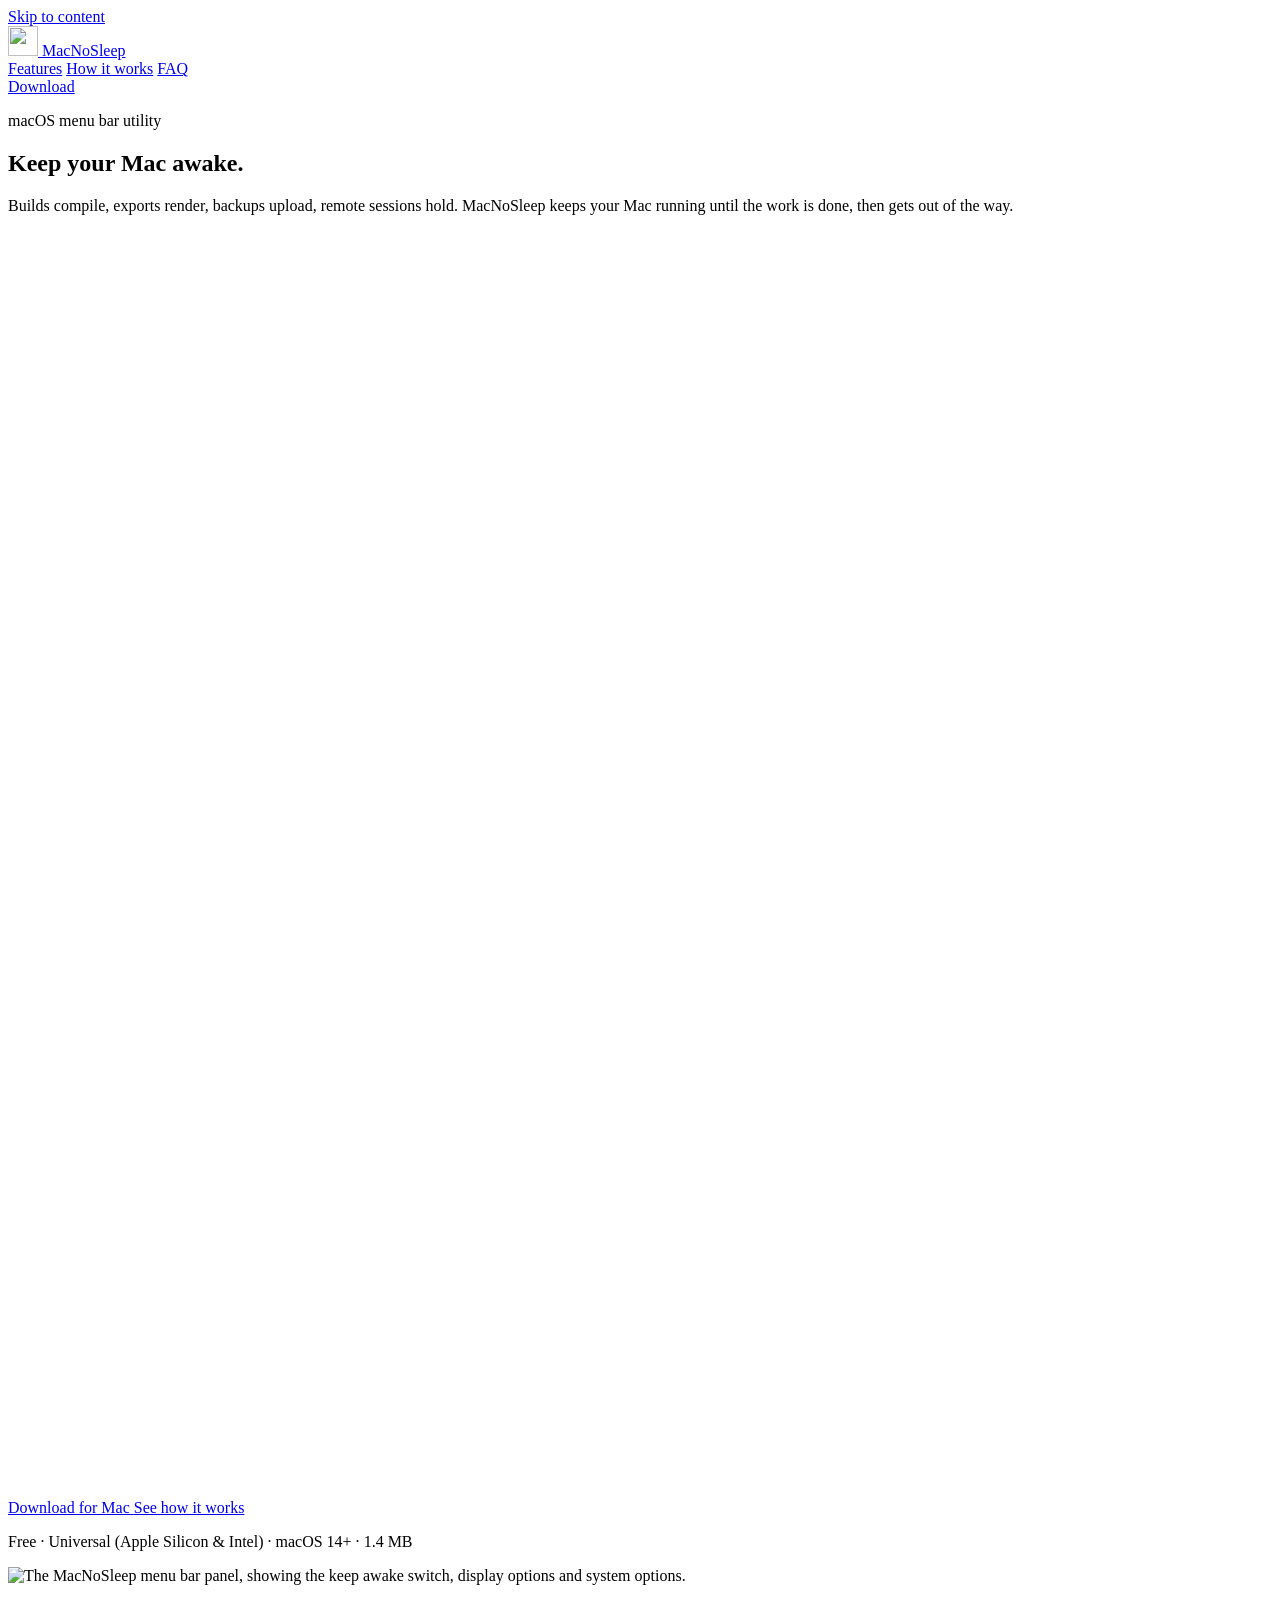
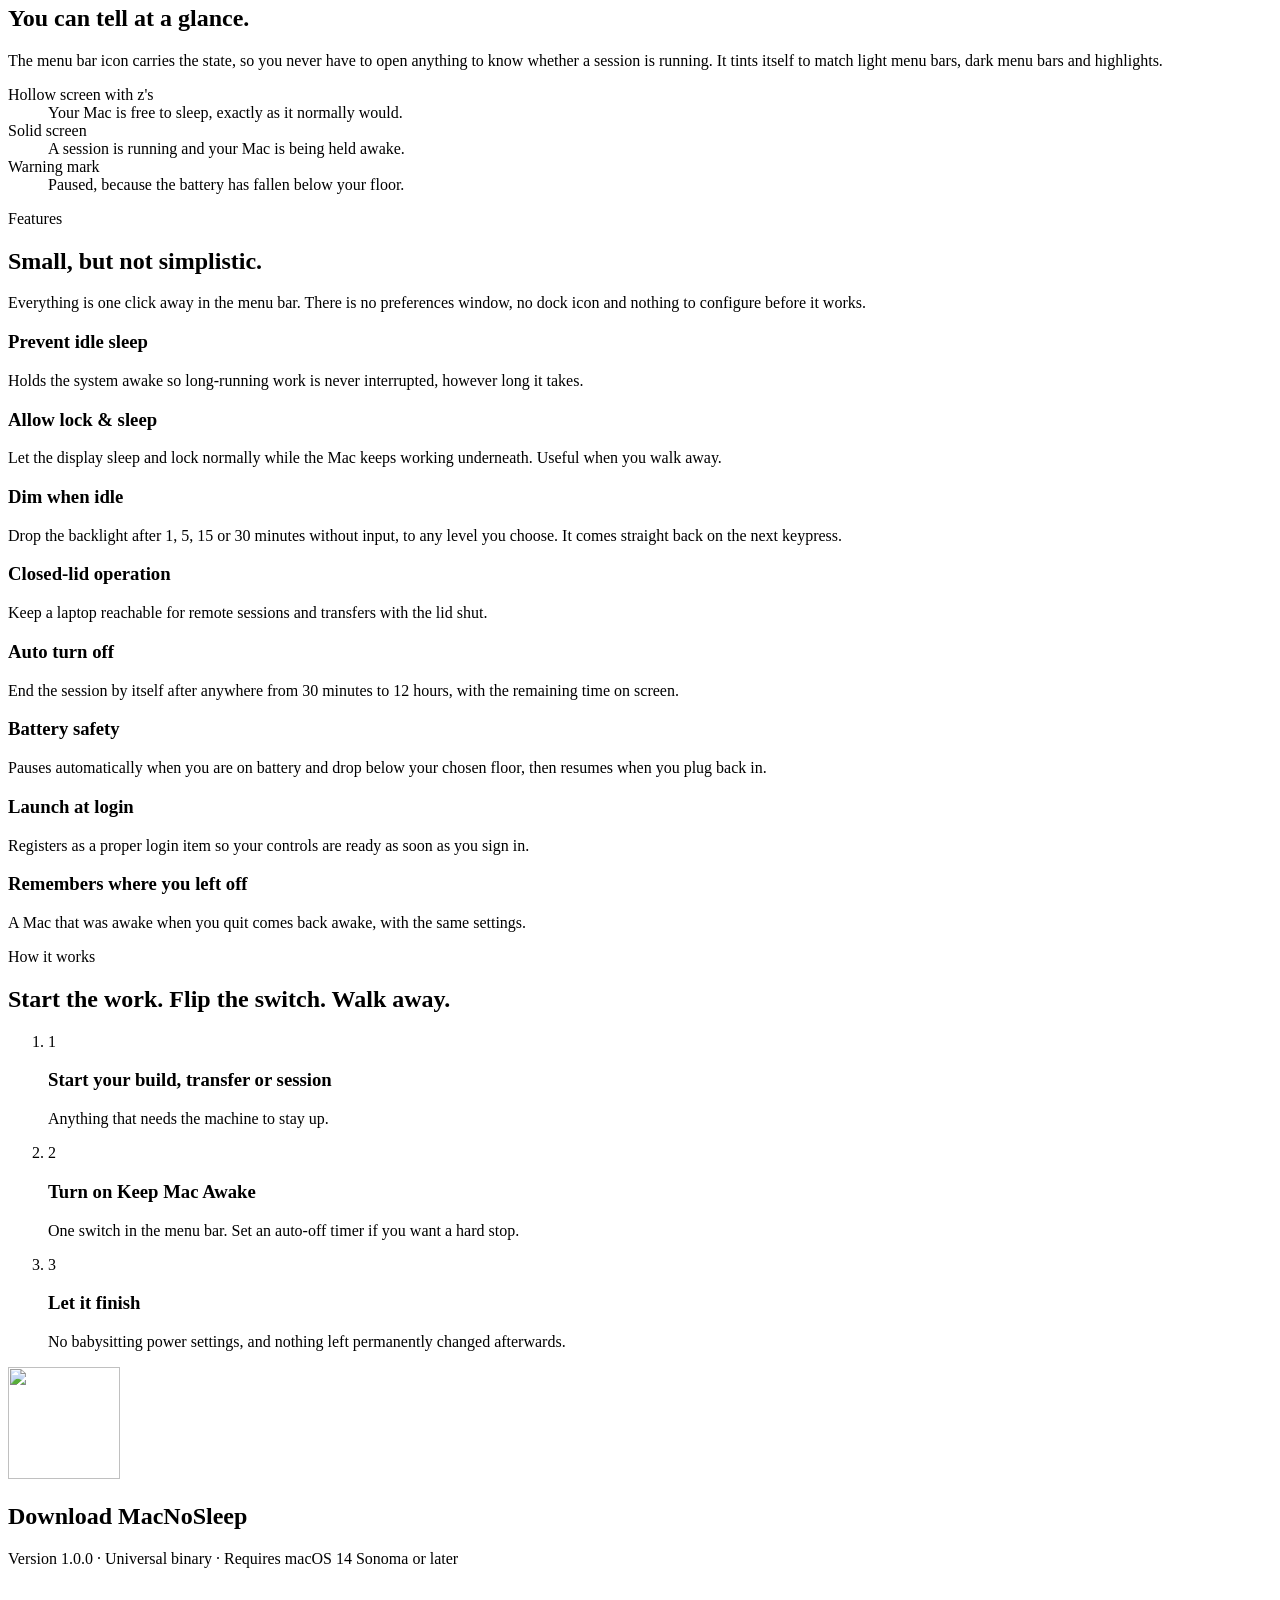
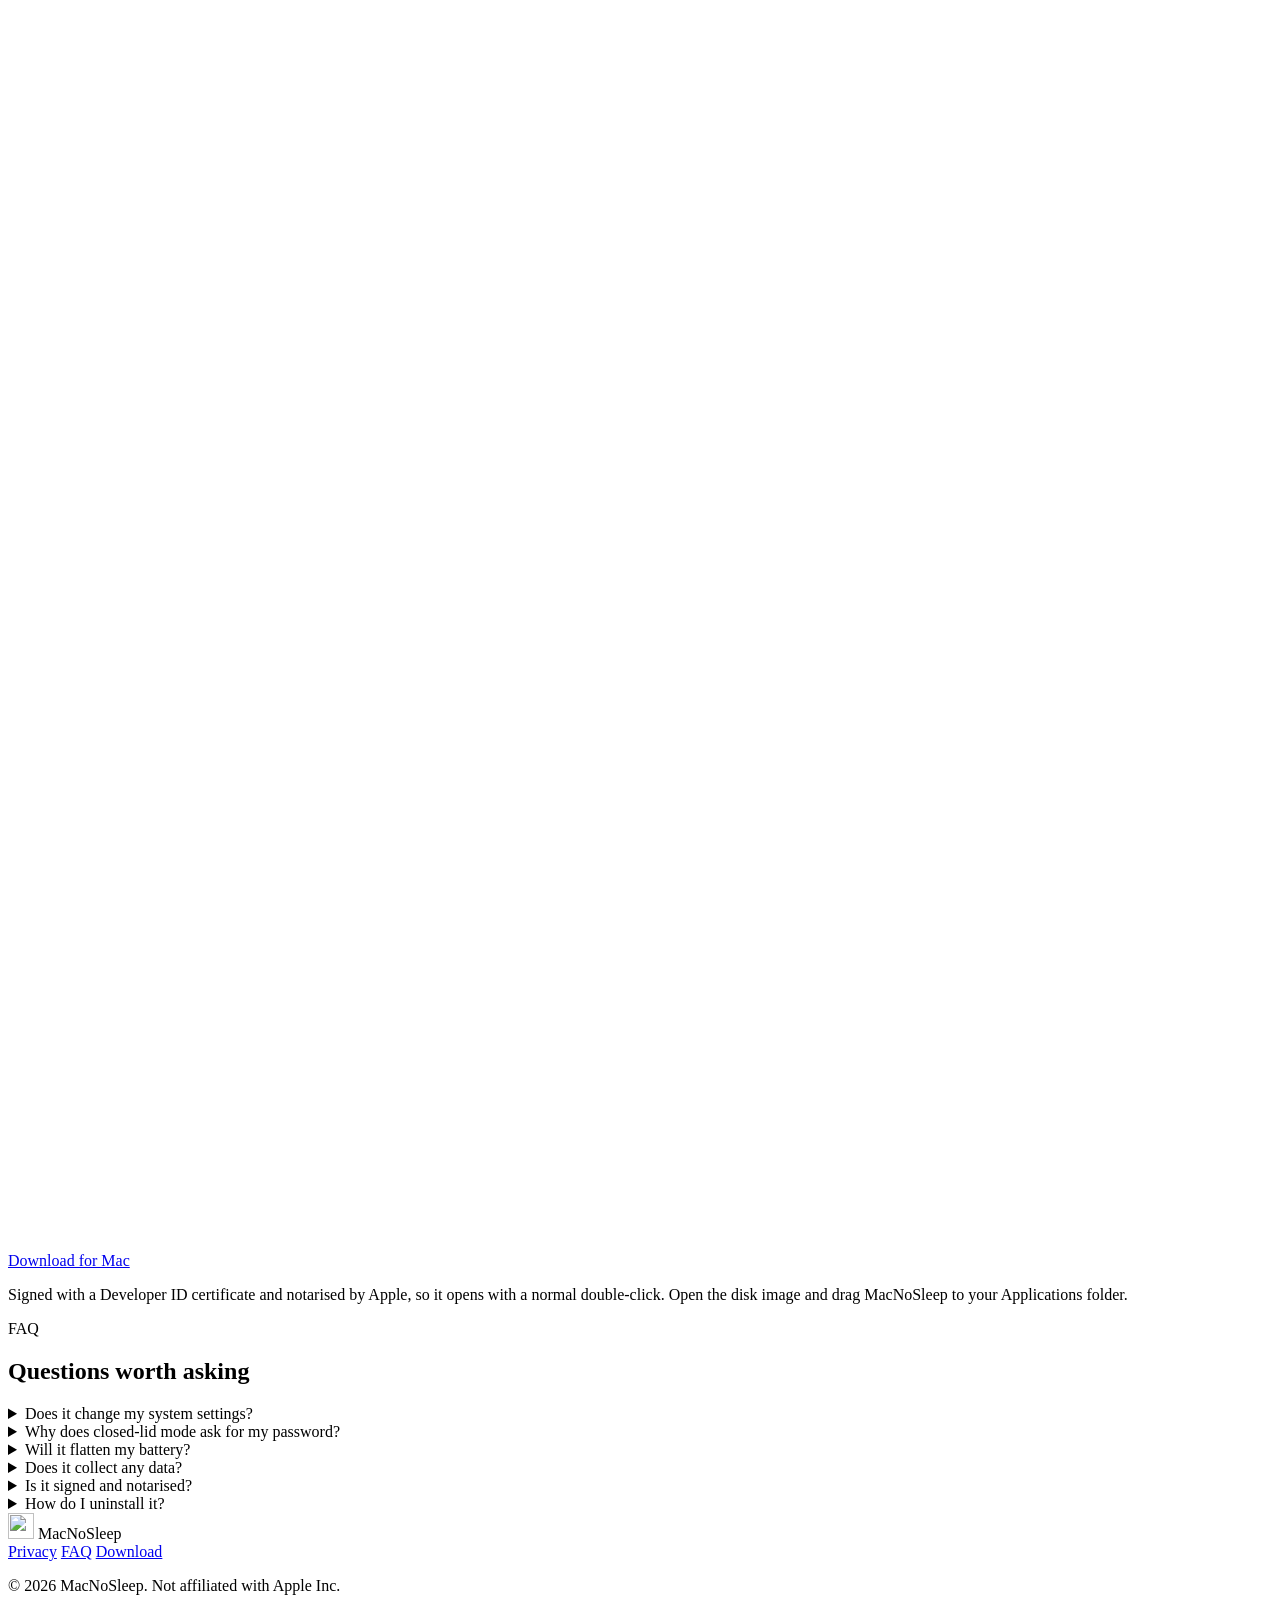
==== site/index.html @ 312b23cb "Initial commit: MacNoSleep menu bar app and landing page A macOS menu bar utility that holds IOKit p" ====
<!DOCTYPE html>
<html lang="en">
<head>
<meta charset="utf-8">
<meta name="viewport" content="width=device-width, initial-scale=1">
<title>MacNoSleep — Keep your Mac awake</title>
<meta name="description" content="A tiny macOS menu bar utility that stops your Mac sleeping while builds, exports, downloads and remote sessions finish. Free, universal, macOS 14+.">
<link rel="canonical" href="https://macnosleep.com/">

<meta property="og:type" content="website">
<meta property="og:url" content="https://macnosleep.com/">
<meta property="og:title" content="MacNoSleep — Keep your Mac awake">
<meta property="og:description" content="A tiny macOS menu bar utility that stops your Mac sleeping while long-running work finishes.">
<meta property="og:image" content="https://macnosleep.com/assets/og.png">
<meta property="og:image:width" content="1200">
<meta property="og:image:height" content="630">
<meta name="twitter:card" content="summary_large_image">

<link rel="icon" href="/assets/icon-64.png" sizes="64x64" type="image/png">
<link rel="icon" href="/assets/icon-32.png" sizes="32x32" type="image/png">
<link rel="apple-touch-icon" href="/assets/icon-180.png">
<meta name="theme-color" content="#ffffff">

<link rel="stylesheet" href="/styles.css">
</head>
<body>

<a class="skip" href="#main">Skip to content</a>

<header class="nav">
  <div class="wrap nav-inner">
    <a class="brand" href="/">
      <img src="/assets/icon-64.png" alt="" width="30" height="30">
      <span>MacNoSleep</span>
    </a>
    <nav class="nav-links">
      <a href="#features">Features</a>
      <a href="#how">How it works</a>
      <a href="#faq">FAQ</a>
    </nav>
    <a class="btn btn-small" href="#download">Download</a>
  </div>
</header>

<main id="main">

  <section class="hero">
    <div class="wrap hero-inner">
      <div class="hero-copy">
        <p class="eyebrow">macOS menu bar utility</p>
        <h1>Keep your Mac awake.</h1>
        <p class="lead">
          Builds compile, exports render, backups upload, remote sessions hold. MacNoSleep keeps
          your Mac running until the work is done, then gets out of the way.
        </p>
        <div class="cta">
          <a class="btn btn-primary" href="#download">
            <svg viewBox="0 0 16 16" aria-hidden="true"><path d="M8 1v9m0 0L4.5 6.5M8 10l3.5-3.5M2 13h12"/></svg>
            Download for Mac
          </a>
          <a class="btn btn-ghost" href="#how">See how it works</a>
        </div>
        <p class="meta">Free · Universal (Apple&nbsp;Silicon &amp; Intel) · macOS&nbsp;14+ · <span id="size">1.4&nbsp;MB</span></p>
      </div>

      <div class="hero-shot">
        <div class="shot-glow" aria-hidden="true"></div>
        <img src="/assets/panel.png" alt="The MacNoSleep menu bar panel, showing the keep awake switch, display options and system options." width="644" height="932" loading="eager">
      </div>
    </div>
  </section>

  <section class="strip">
    <div class="wrap">
      <h2 class="center">You can tell at a glance.</h2>
      <p class="section-lead center">
        The menu bar icon carries the state, so you never have to open anything to know whether a
        session is running. It tints itself to match light menu bars, dark menu bars and highlights.
      </p>

      <dl class="states">
        <div>
          <dt>Hollow screen with z's</dt>
          <dd>Your Mac is free to sleep, exactly as it normally would.</dd>
        </div>
        <div>
          <dt>Solid screen</dt>
          <dd>A session is running and your Mac is being held awake.</dd>
        </div>
        <div>
          <dt>Warning mark</dt>
          <dd>Paused, because the battery has fallen below your floor.</dd>
        </div>
      </dl>
    </div>
  </section>

  <section id="features" class="section">
    <div class="wrap">
      <p class="eyebrow center">Features</p>
      <h2 class="center">Small, but not simplistic.</h2>
      <p class="section-lead center">
        Everything is one click away in the menu bar. There is no preferences window, no dock icon
        and nothing to configure before it works.
      </p>

      <div class="grid">
        <article class="card">
          <h3>Prevent idle sleep</h3>
          <p>Holds the system awake so long-running work is never interrupted, however long it takes.</p>
        </article>
        <article class="card">
          <h3>Allow lock &amp; sleep</h3>
          <p>Let the display sleep and lock normally while the Mac keeps working underneath. Useful when you walk away.</p>
        </article>
        <article class="card">
          <h3>Dim when idle</h3>
          <p>Drop the backlight after 1, 5, 15 or 30 minutes without input, to any level you choose. It comes straight back on the next keypress.</p>
        </article>
        <article class="card">
          <h3>Closed-lid operation</h3>
          <p>Keep a laptop reachable for remote sessions and transfers with the lid shut.</p>
        </article>
        <article class="card">
          <h3>Auto turn off</h3>
          <p>End the session by itself after anywhere from 30 minutes to 12 hours, with the remaining time on screen.</p>
        </article>
        <article class="card">
          <h3>Battery safety</h3>
          <p>Pauses automatically when you are on battery and drop below your chosen floor, then resumes when you plug back in.</p>
        </article>
        <article class="card">
          <h3>Launch at login</h3>
          <p>Registers as a proper login item so your controls are ready as soon as you sign in.</p>
        </article>
        <article class="card">
          <h3>Remembers where you left off</h3>
          <p>A Mac that was awake when you quit comes back awake, with the same settings.</p>
        </article>
      </div>
    </div>
  </section>

  <section id="how" class="section section-alt">
    <div class="wrap">
      <p class="eyebrow center">How it works</p>
      <h2 class="center">Start the work. Flip the switch. Walk away.</h2>

      <ol class="steps">
        <li>
          <span class="step-num">1</span>
          <h3>Start your build, transfer or session</h3>
          <p>Anything that needs the machine to stay up.</p>
        </li>
        <li>
          <span class="step-num">2</span>
          <h3>Turn on Keep Mac Awake</h3>
          <p>One switch in the menu bar. Set an auto-off timer if you want a hard stop.</p>
        </li>
        <li>
          <span class="step-num">3</span>
          <h3>Let it finish</h3>
          <p>No babysitting power settings, and nothing left permanently changed afterwards.</p>
        </li>
      </ol>
    </div>
  </section>

  <section id="download" class="section">
    <div class="wrap download">
      <img src="/assets/icon-512.png" alt="" width="112" height="112">
      <h2>Download MacNoSleep</h2>
      <p class="section-lead">
        Version <span id="version">1.0.0</span> · Universal binary · Requires macOS 14 Sonoma or later
      </p>
      <a class="btn btn-primary btn-large" href="/download/MacNoSleep.dmg" download>
        <svg viewBox="0 0 16 16" aria-hidden="true"><path d="M8 1v9m0 0L4.5 6.5M8 10l3.5-3.5M2 13h12"/></svg>
        Download for Mac
      </a>
      <p class="note">
        Signed with a Developer&nbsp;ID certificate and notarised by Apple, so it opens with a
        normal double-click. Open the disk image and drag MacNoSleep to your Applications folder.
      </p>
    </div>
  </section>

  <section id="faq" class="section section-alt">
    <div class="wrap narrow">
      <p class="eyebrow center">FAQ</p>
      <h2 class="center">Questions worth asking</h2>

      <details>
        <summary>Does it change my system settings?</summary>
        <p>
          Almost nothing. Keeping the Mac awake uses the power assertions macOS provides for exactly
          this purpose, the same mechanism a video call or a long copy uses. They disappear the
          moment you turn the session off or quit the app. You can see them yourself by running
          <code>pmset -g assertions</code> in Terminal.
        </p>
        <p>
          Closed-lid operation is the one exception, and it is described below.
        </p>
      </details>

      <details>
        <summary>Why does closed-lid mode ask for my password?</summary>
        <p>
          Running with the lid shut is not something an ordinary app is allowed to do. It maps to a
          system-wide power setting, so MacNoSleep has to ask macOS for administrator approval to
          change it.
        </p>
        <p>
          Two things follow from that. The setting is global and survives quitting and rebooting;
          MacNoSleep turns it back off when you quit, but if the app is force-killed you can clear
          it yourself with <code>sudo pmset -a disablesleep 0</code>. And a closed laptop with no
          external display has nowhere to put its heat, so a stand or an external monitor is a good
          idea for long sessions.
        </p>
      </details>

      <details>
        <summary>Will it flatten my battery?</summary>
        <p>
          Not without warning. If you are on battery power and the charge falls to your chosen floor
          — 5, 10, 15 or 20 percent — the session pauses on its own and the menu bar icon changes to
          a warning. It picks back up when you plug in or charge above the threshold. You can also
          turn the safety net off entirely if you would rather decide for yourself.
        </p>
      </details>

      <details>
        <summary>Does it collect any data?</summary>
        <p>
          No. There is no analytics, no telemetry, no accounts and no network access of any kind.
          Your settings live in a preferences file on your own Mac. See the
          <a href="/privacy.html">privacy policy</a>, which is short.
        </p>
      </details>

      <details>
        <summary>Is it signed and notarised?</summary>
        <p>
          Yes. The app is signed with a Developer&nbsp;ID certificate, built with the hardened
          runtime, and the disk image has been notarised by Apple and stapled, so it opens with an
          ordinary double-click and keeps working offline. You can check for yourself with
          <code>spctl -a -vv /Applications/MacNoSleep.app</code>, which should report
          <code>source=Notarized Developer ID</code>.
        </p>
      </details>

      <details>
        <summary>How do I uninstall it?</summary>
        <p>
          Quit it from the menu bar and drag the app to the Trash. If you had turned on closed-lid
          mode, run <code>sudo pmset -a disablesleep 0</code> first so that setting goes back to
          normal.
        </p>
      </details>
    </div>
  </section>

</main>

<footer class="footer">
  <div class="wrap footer-inner">
    <div class="brand">
      <img src="/assets/icon-64.png" alt="" width="26" height="26">
      <span>MacNoSleep</span>
    </div>
    <nav class="footer-links">
      <a href="/privacy.html">Privacy</a>
      <a href="#faq">FAQ</a>
      <a href="#download">Download</a>
    </nav>
    <p class="copyright">© <span id="year">2026</span> MacNoSleep. Not affiliated with Apple Inc.</p>
  </div>
</footer>

<script src="/main.js" defer></script>
</body>
</html>
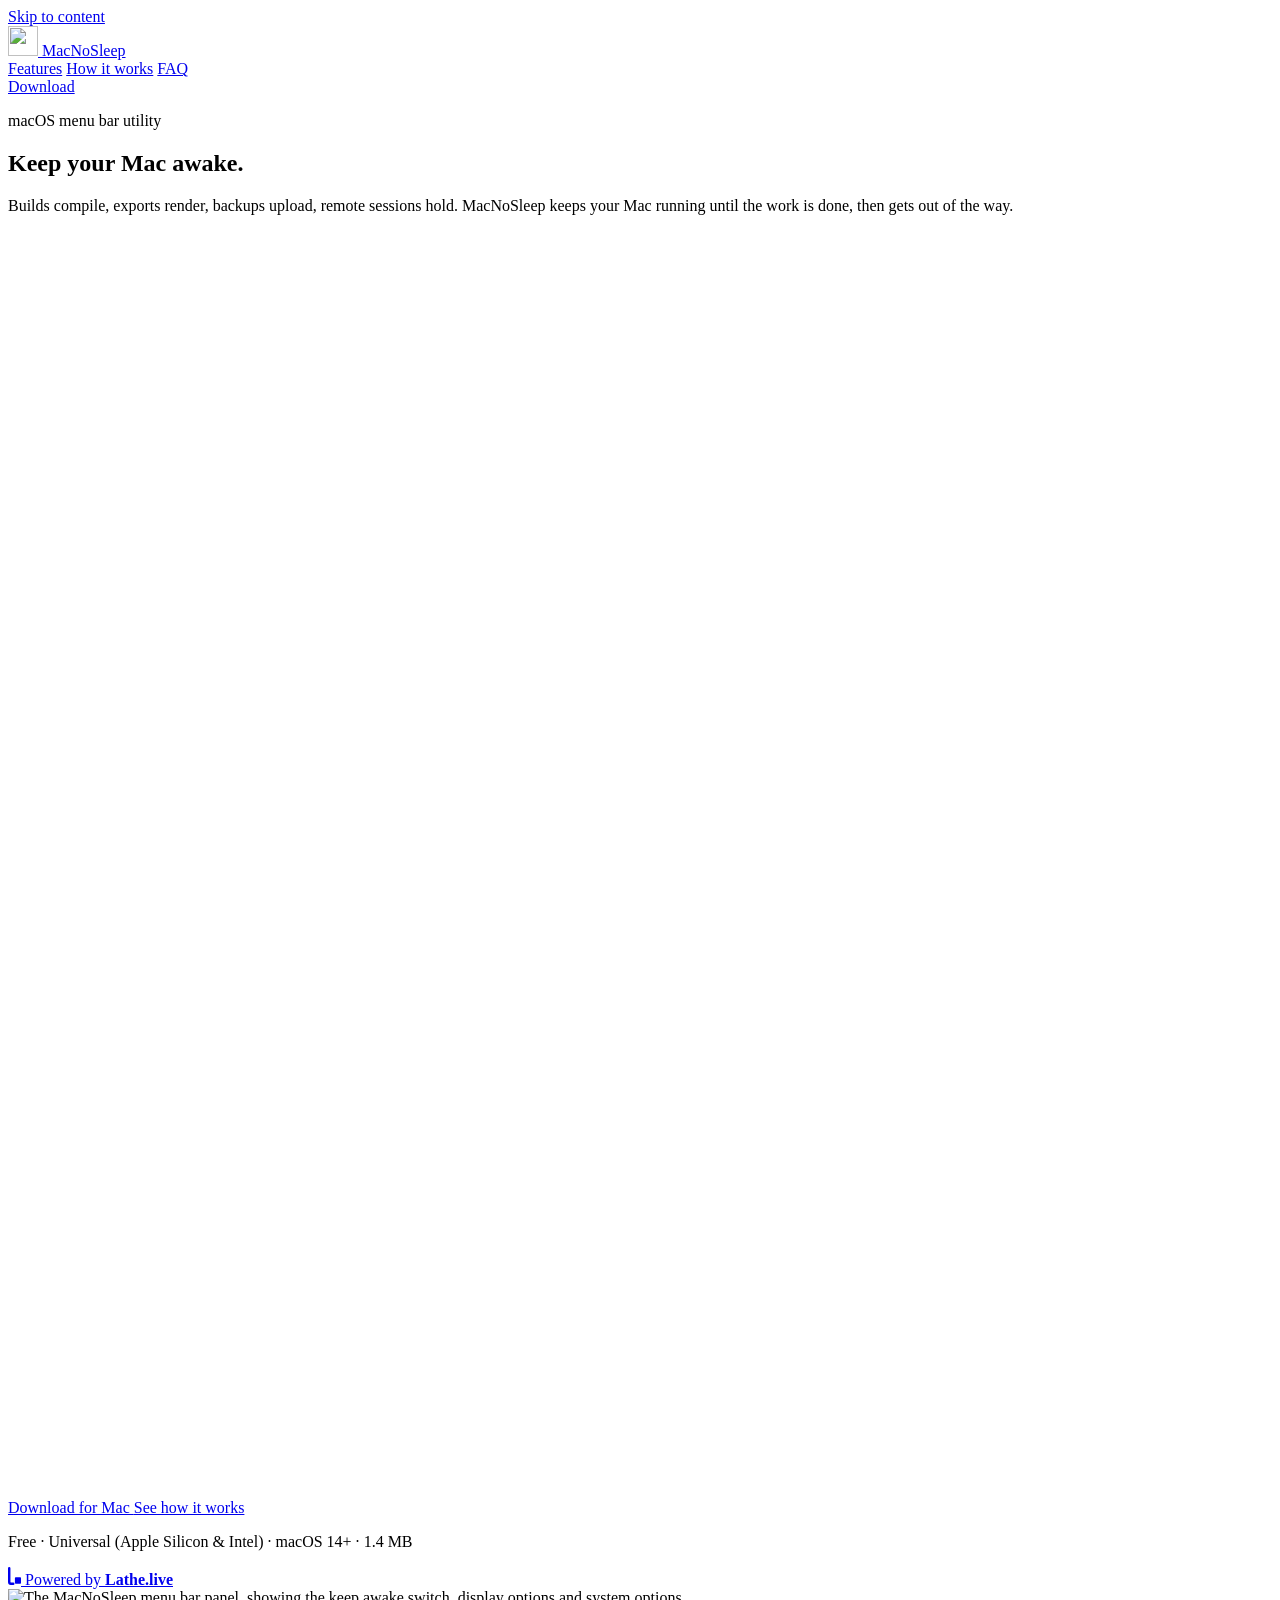
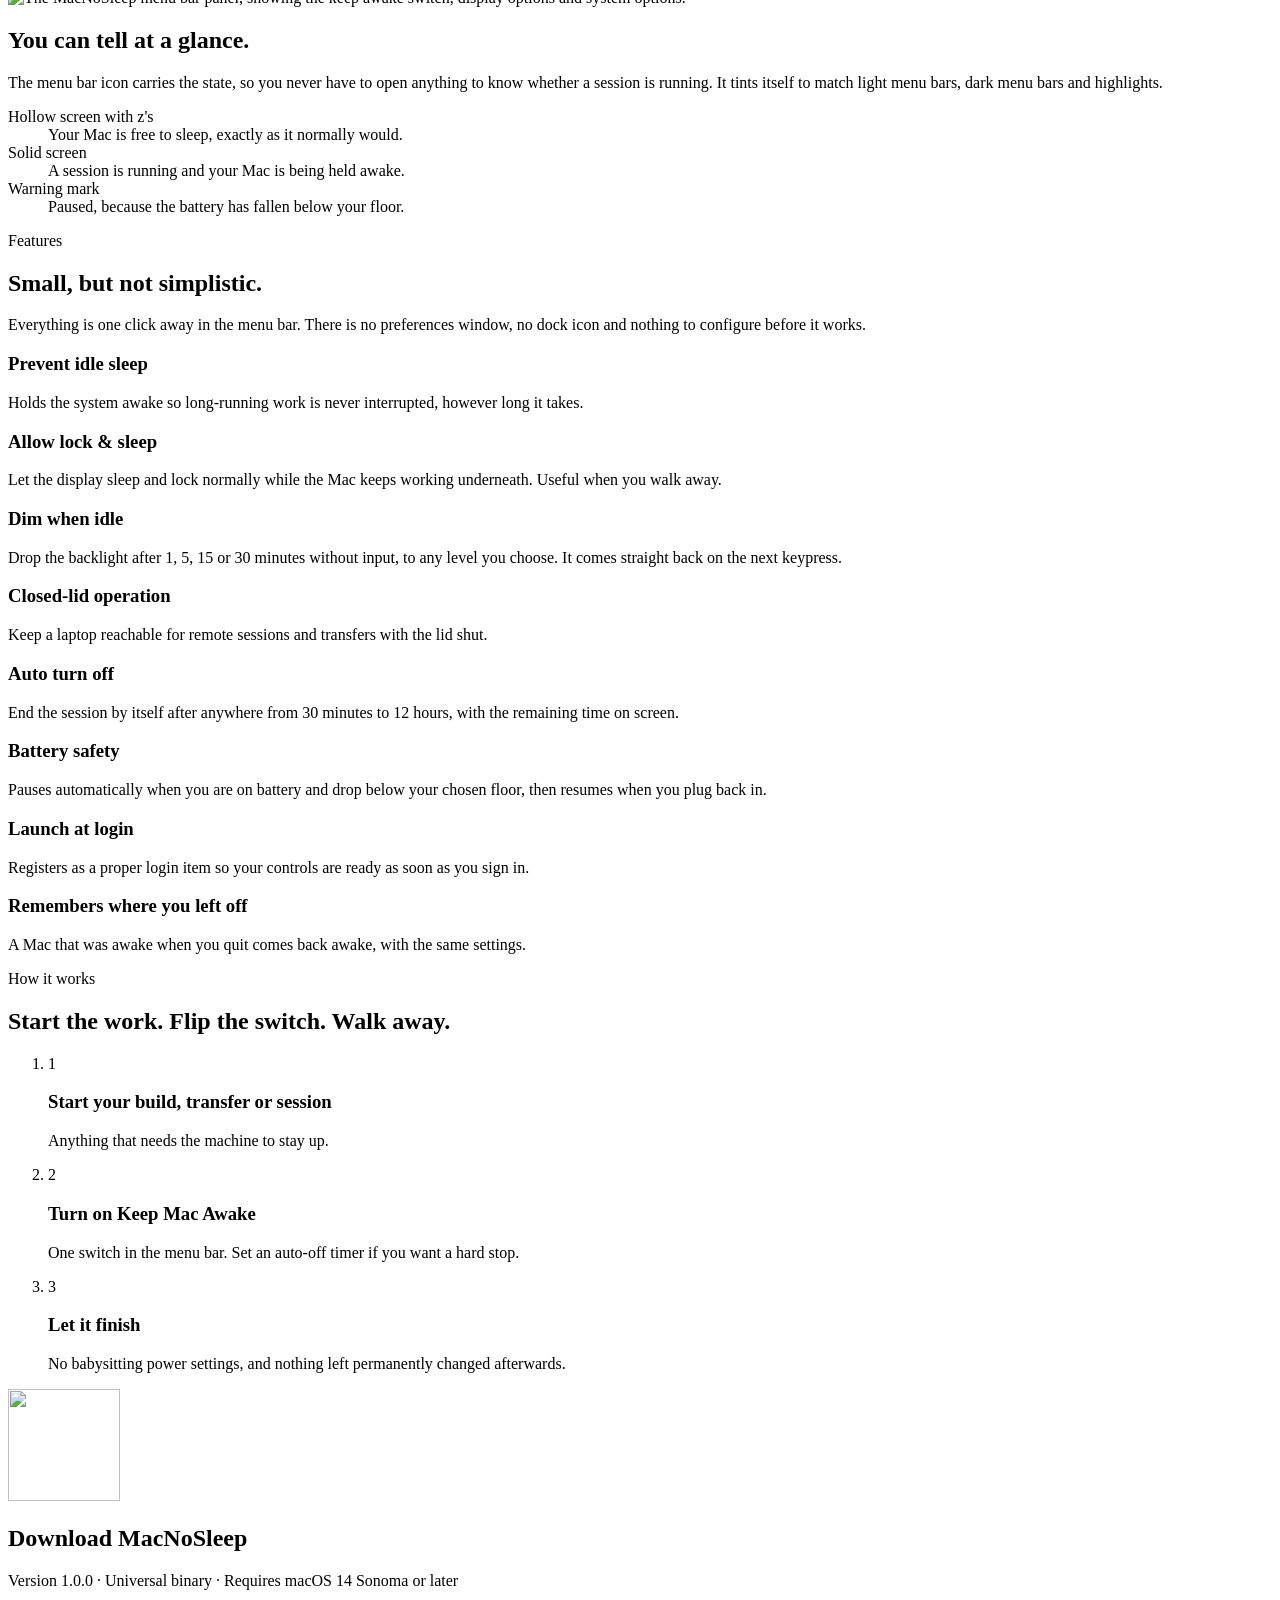
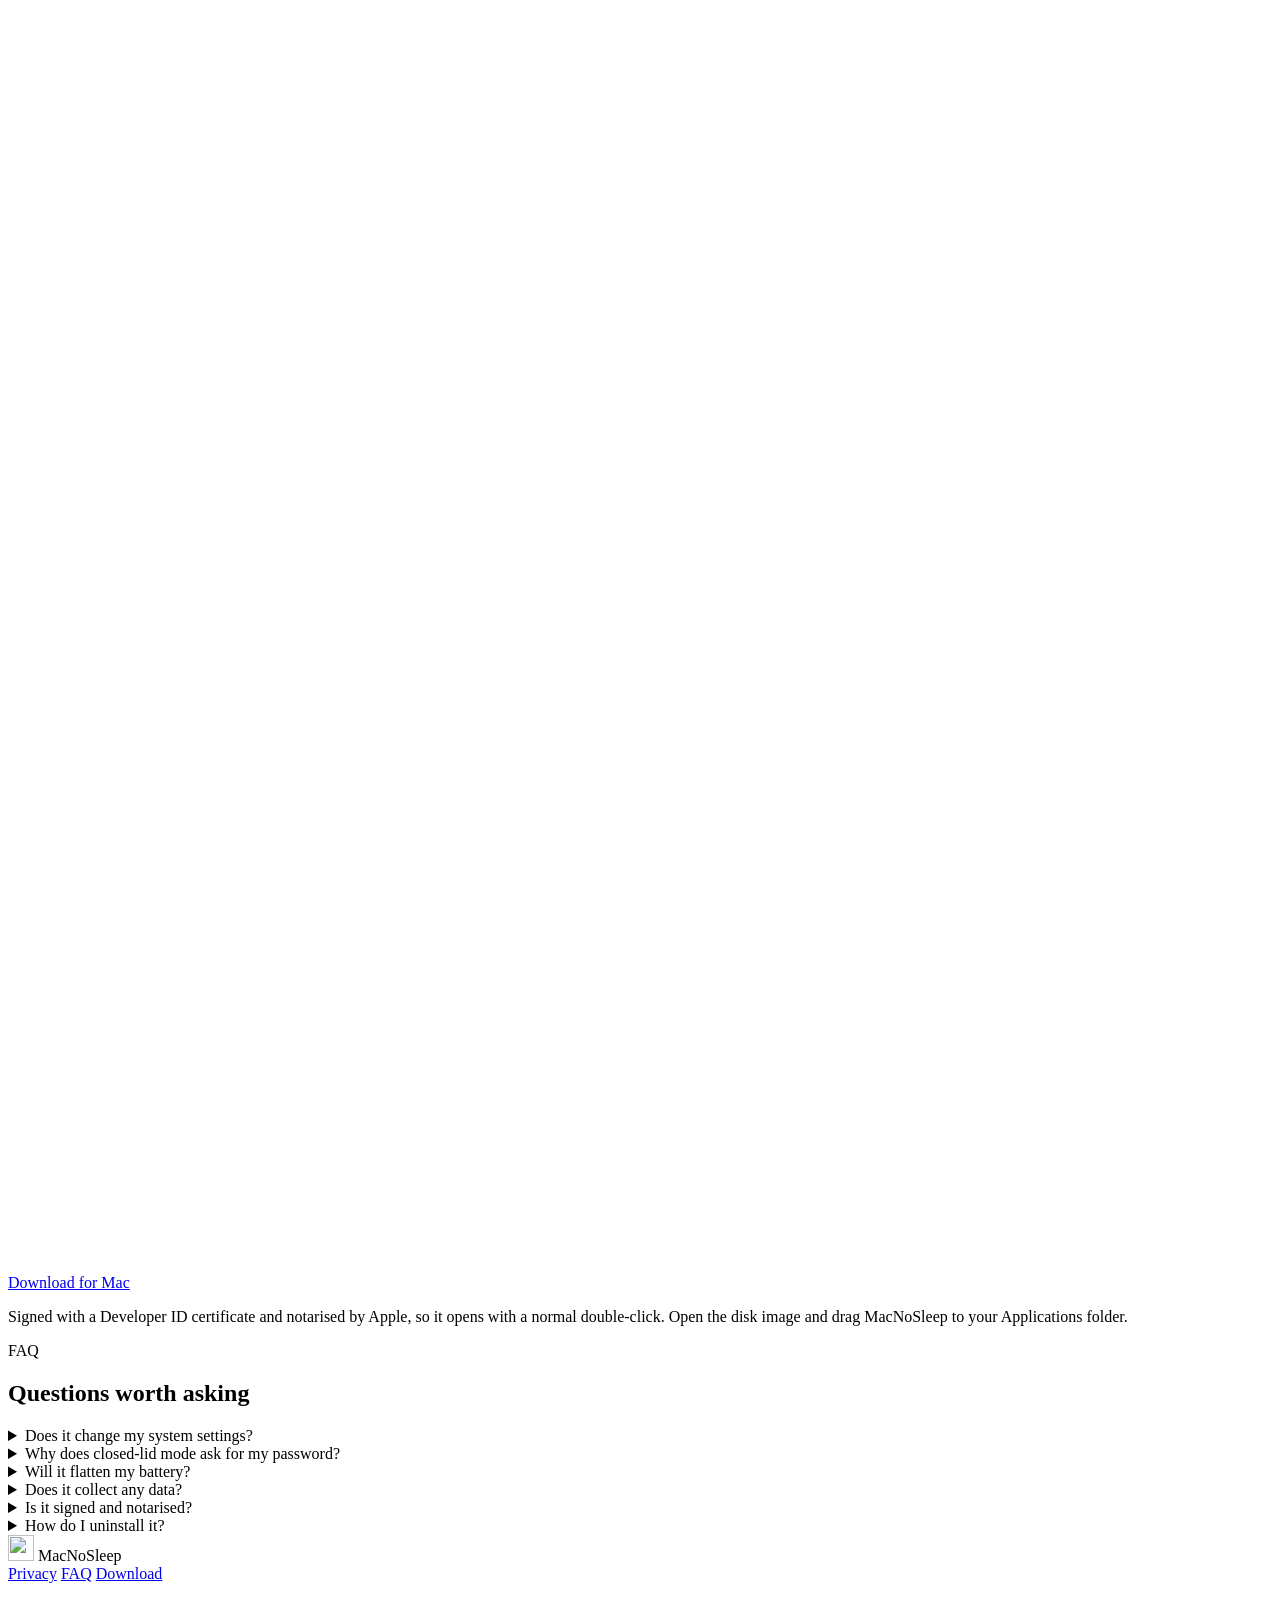
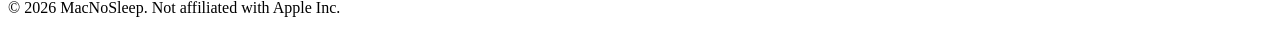
==== commit 6e2a408a: "Add "Powered by Lathe.live" badge to the hero Small pill under the hero meta line with the Lathe mar" ====
--- a/site/index.html
+++ b/site/index.html
@@ -61,6 +61,10 @@
           <a class="btn btn-ghost" href="#how">See how it works</a>
         </div>
         <p class="meta">Free · Universal (Apple&nbsp;Silicon &amp; Intel) · macOS&nbsp;14+ · <span id="size">1.4&nbsp;MB</span></p>
+        <a class="powered" href="https://lathe.live" target="_blank" rel="noopener" title="Hosted on Lathe">
+          <svg class="lathe-mark" viewBox="0 0 32 44" width="13" height="18" aria-hidden="true"><g transform="translate(-17 -10)"><path d="M20 13v34a4 4 0 0 0 4 4h6" fill="none" stroke="currentColor" stroke-width="6" stroke-linecap="round" stroke-linejoin="round"/><rect class="lathe-cur" x="34" y="35" width="15" height="16" rx="2" fill="currentColor"/></g></svg>
+          <span>Powered by <b>Lathe.live</b></span>
+        </a>
       </div>
 
       <div class="hero-shot">
